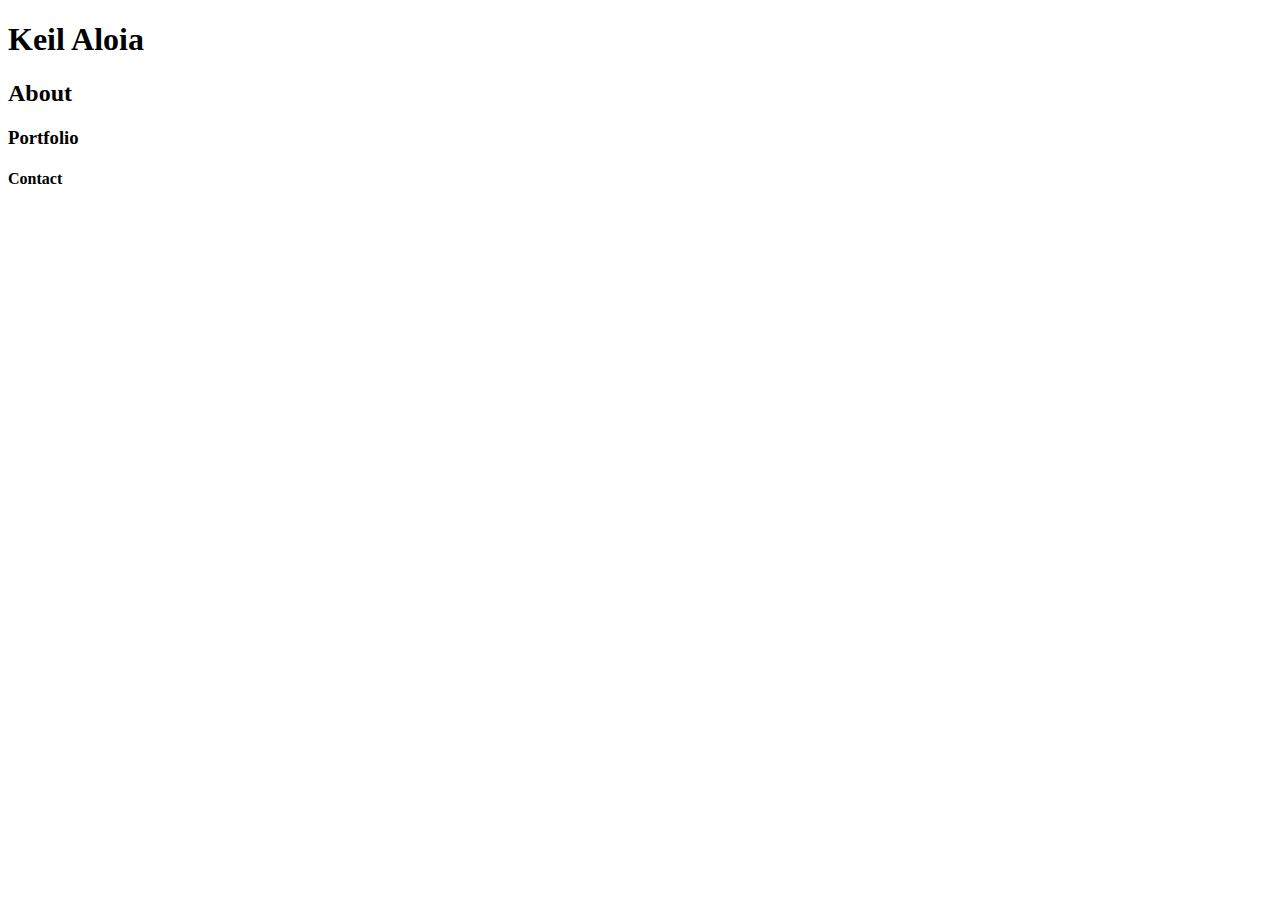
==== homework1/html/index.html @ 79c7ecba "second" ====
<!DOCTYPE html>
<!DOCTYPE html>
<html lang="en">
<head>
    <meta charset="UTF-8">
    <meta name="viewport" content="width=device-width, initial-scale=1.0">
    <meta http-equiv="X-UA-Compatible" content="ie=edge">
    <title>Portfolio</title>
</head>
<body>
    <section id="top">
        <h1>Keil Aloia</h1>
        <h2>About</h2>
        <h3>Portfolio</h3>
        <h4>Contact</h4>     
    </section>
</body>
</html>
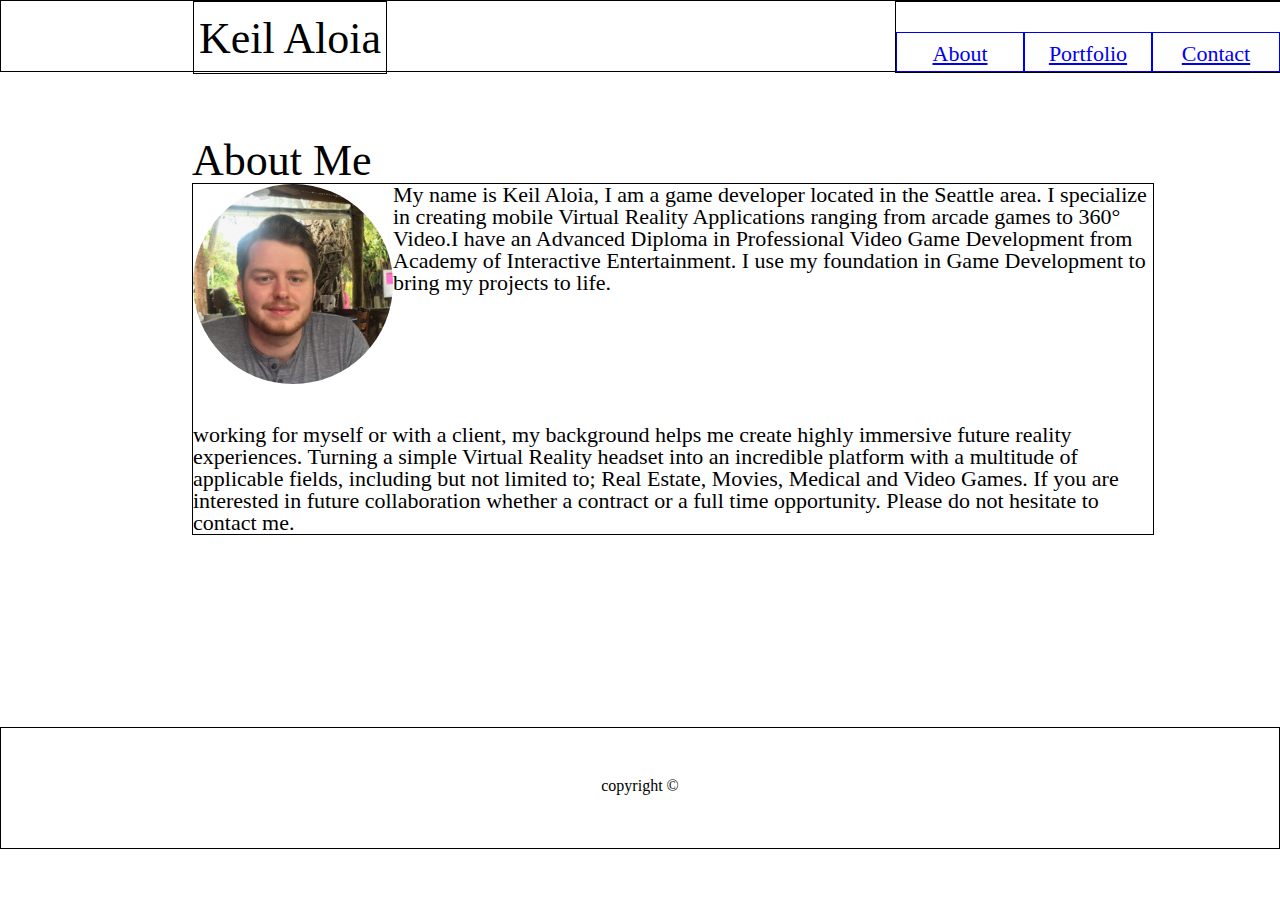
==== commit 5eb440a5: "outline" ====
--- a/homework1/html/index.html
+++ b/homework1/html/index.html
@@ -5,14 +5,35 @@
     <meta charset="UTF-8">
     <meta name="viewport" content="width=device-width, initial-scale=1.0">
     <meta http-equiv="X-UA-Compatible" content="ie=edge">
+    <link rel="stylesheet" href="../css/reset.css">
+    <link rel="stylesheet" href="../css/shared.css">
+    <link rel="stylesheet" href="../css/about.css">
     <title>Portfolio</title>
 </head>
 <body>
     <section id="top">
         <h1>Keil Aloia</h1>
-        <h2>About</h2>
-        <h3>Portfolio</h3>
-        <h4>Contact</h4>     
+        <div id="right">
+            <a href="./index.html">About</a>
+            <a href="./portfolio.html">Portfolio</a>
+            <a href="./contact.html">Contact</a>   
+        </div>
     </section>
+
+    
+    <div id="aboutbox">
+        <h2>About Me</h2>
+        <div id="about">
+            <img src="../Media/me.jpg" alt="Keil Aloia Image" width="50px"height="50px">
+            <p>My name is Keil Aloia, I am a game developer located in the Seattle area. I specialize in creating mobile Virtual Reality Applications ranging from arcade games to 360° Video.I have an Advanced Diploma in Professional Video Game Development from Academy of Interactive Entertainment. I use my foundation in Game Development to bring my projects to life. 
+            </p>
+            
+             <p id="bio"> working for myself or with a client, my background helps me create highly immersive future reality experiences. Turning a simple Virtual Reality headset into an incredible platform with a multitude of applicable fields, including but not limited to; Real Estate, Movies, Medical and Video Games. If you are interested in future collaboration whether a contract or a full time opportunity. Please do not hesitate to contact me.</p>
+         </div>
+    </div>
+    
+    <footer>
+        <p>copyright &#169</p>
+    </footer>
 </body>
 </html>--- a/homework1/css/shared.css
+++ b/homework1/css/shared.css
@@ -0,0 +1,54 @@
+section
+{
+    width: 100%;
+    height: 70px;
+    border-style: solid;
+    border-width: 1px;
+    position: relative;
+    display: inline-flex;
+
+}
+h1
+{
+    font-size: 44px;
+    padding-top: 15px;
+    position: absolute;
+    text-align: center;
+    margin-left: 15%;
+    width: 15%;
+    height: 80%;
+    border-style: solid;
+    border-width: 1px;
+}
+#right
+{
+    display:inherit;
+    position: absolute;
+    border-style: solid;
+    justify-content: flex-end;
+    border-width: 1px;
+    right: 0;
+    width: 30%;
+    height: 100%;
+}
+
+a
+{
+    font-size: 22px;
+    text-align: center;
+    margin-top: 30px;
+    padding-top: 10px;
+    width: 33.3%;
+    border-style: solid;
+    border-width: 1px;
+}
+
+footer
+{
+    height: 70px;
+    padding-top: 50px;
+    text-align: center;
+    border-style: solid;
+    border-width: 1px;
+
+}
--- a/homework1/css/about.css
+++ b/homework1/css/about.css
@@ -0,0 +1,39 @@
+
+img
+{
+    height: 200px;
+    width: 200px;
+    border-radius: 50%;
+}
+#aboutbox
+{
+    margin-top: 5%;
+    margin-bottom: 15%;
+
+}
+#about
+{
+    margin-left: 15%;
+    margin-right: auto;
+    font-size: 22px;
+    display: inline-flex;
+    position: relative;
+    width: 960px;
+    height: 350px;
+    border-style: solid;
+    border-width: 1px;
+
+}
+
+h2
+{
+    font-size: 44px;
+    margin-left: 15%;
+    margin-right: auto;
+}
+#bio
+{
+    position: absolute;
+    bottom: 0;
+
+}
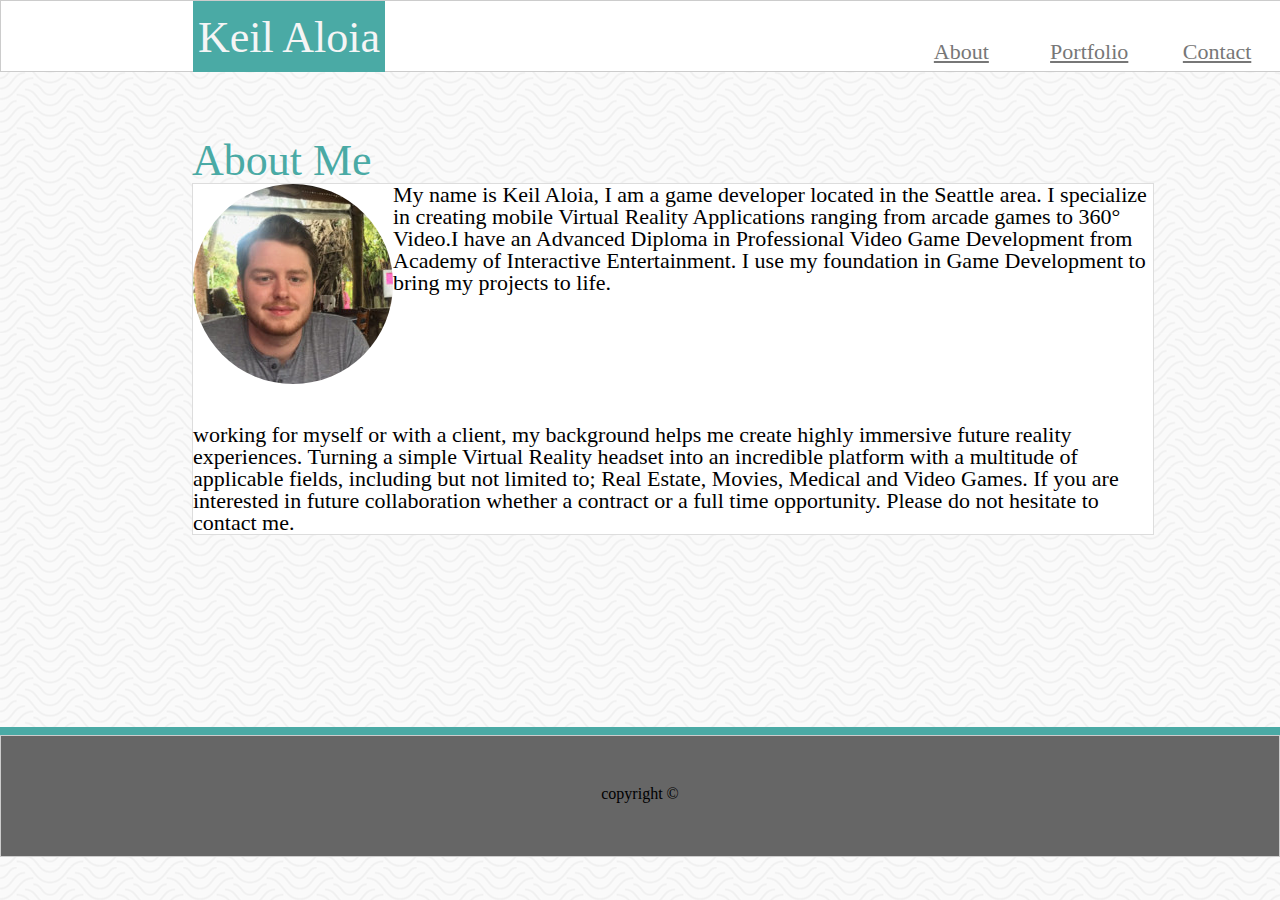
==== commit 07adcb31: "couple questions" ====
--- a/homework1/html/index.html
+++ b/homework1/html/index.html
@@ -14,9 +14,9 @@
     <section id="top">
         <h1>Keil Aloia</h1>
         <div id="right">
-            <a href="./index.html">About</a>
-            <a href="./portfolio.html">Portfolio</a>
-            <a href="./contact.html">Contact</a>   
+            <a class="clickable" href="./index.html">About</a>
+            <a class="clickable" href="./portfolio.html">Portfolio</a>
+            <a class="clickable" href="./contact.html">Contact</a>   
         </div>
     </section>
 
@@ -32,8 +32,11 @@
          </div>
     </div>
     
+</body>
+<div>
+    <div id="line"></div>
     <footer>
         <p>copyright &#169</p>
     </footer>
-</body>
+</div>
 </html>--- a/homework1/css/shared.css
+++ b/homework1/css/shared.css
@@ -1,9 +1,11 @@
-section
+#top
 {
+    background-color: #ffffff;
     width: 100%;
     height: 70px;
     border-style: solid;
     border-width: 1px;
+    border-color: #cccccc;
     position: relative;
     display: inline-flex;
 
@@ -17,32 +19,34 @@
     margin-left: 15%;
     width: 15%;
     height: 80%;
-    border-style: solid;
-    border-width: 1px;
+    color: whitesmoke;
+    background-color: #4aaaa5;
 }
 #right
 {
     display:inherit;
     position: absolute;
-    border-style: solid;
     justify-content: flex-end;
-    border-width: 1px;
     right: 0;
     width: 30%;
     height: 100%;
 }
 
-a
+.clickable
 {
     font-size: 22px;
+    color: #777777;
     text-align: center;
     margin-top: 30px;
     padding-top: 10px;
     width: 33.3%;
+}
+#line
+{
     border-style: solid;
-    border-width: 1px;
+    border-width: 4px;
+    border-color: #4aaaa5
 }
-
 footer
 {
     height: 70px;
@@ -50,5 +54,11 @@
     text-align: center;
     border-style: solid;
     border-width: 1px;
+    border-color: #cccccc;
+    background-color: #666666; 
 
 }
+body
+{
+    background-image: url("../Media/papyrus.png")
+}
--- a/homework1/css/about.css
+++ b/homework1/css/about.css
@@ -22,11 +22,14 @@
     height: 350px;
     border-style: solid;
     border-width: 1px;
+    border-color: #dddddd;
+    background-color: #ffffff;
 
 }
 
 h2
 {
+    color: #4aaaa5;
     font-size: 44px;
     margin-left: 15%;
     margin-right: auto;
